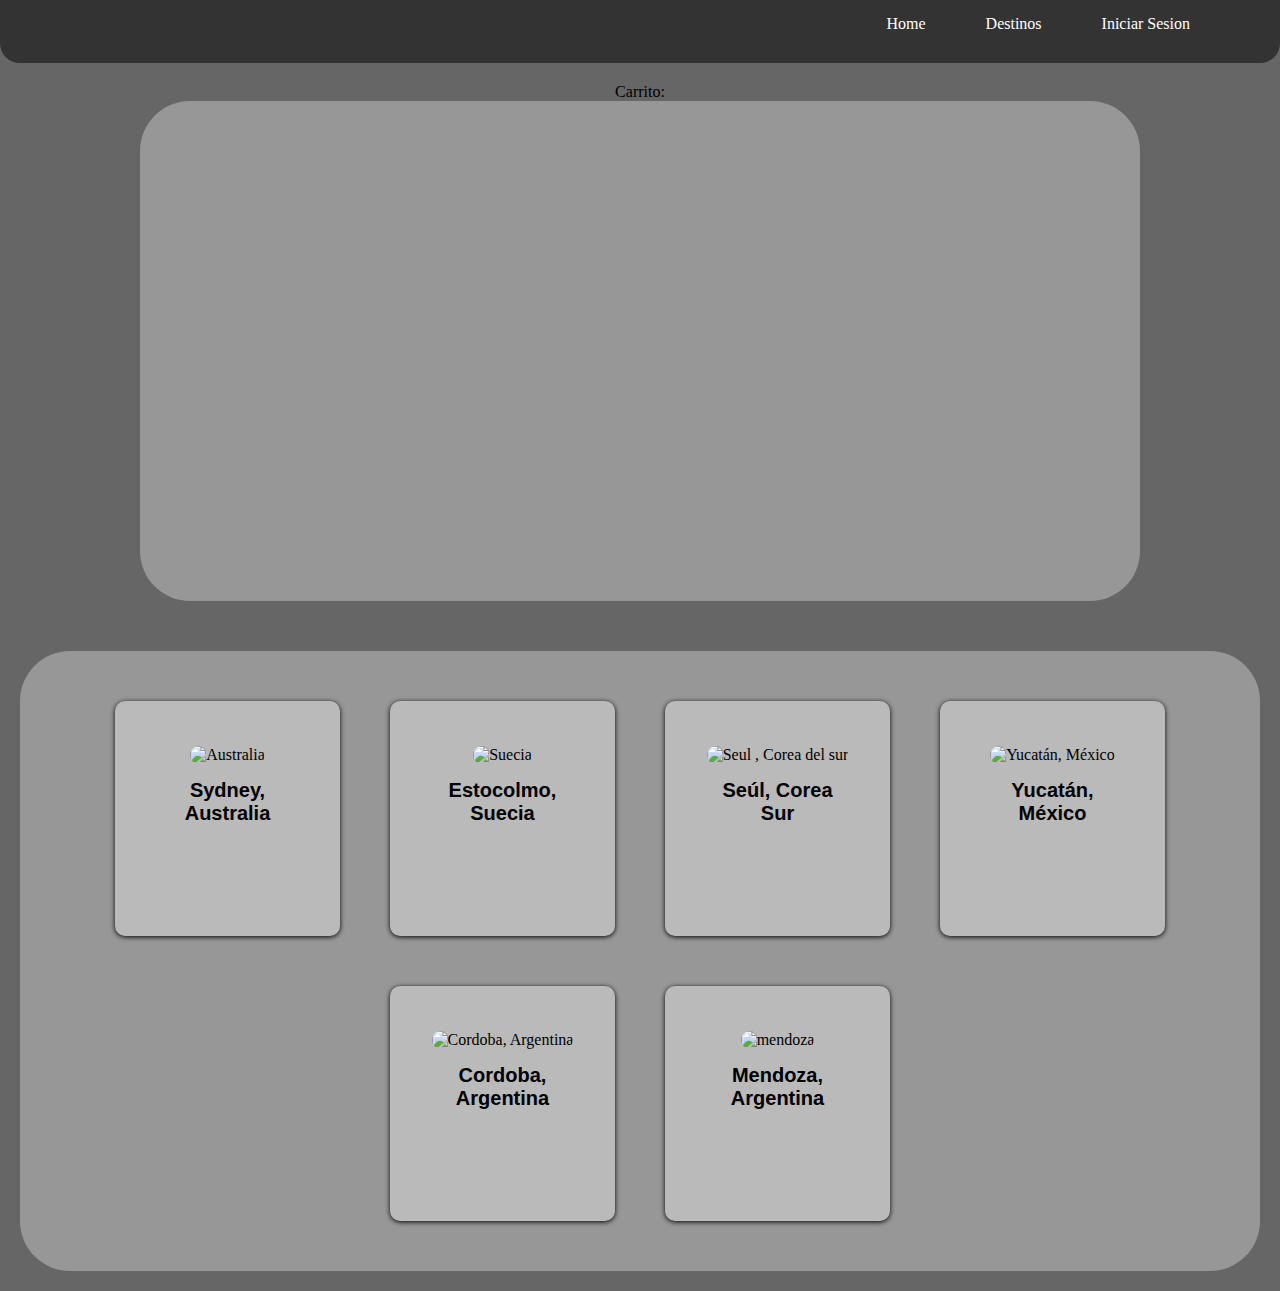
==== carrito/carrito.html @ 8db75a42 "Project 1.4" ====
<!DOCTYPE html>
<html lang="en">
<head>
    <meta charset="UTF-8">
    <meta name="viewport" content="width=device-width, initial-scale=1.0">
    <title>Carrito</title>
    <link rel="stylesheet" href="carrito.css">
</head>
<body>
    <header>
        <nav class="navbar">
            <div class="container">
            <div class="logo-container">
              <a href="#"><img src="../img/logo2.jpeg" alt=""></a>
            </div>
              <ul class="nav-links">
                <li><a href="#"><p>Home</a></p></li>
                <li><a href="../shop/shop.html"><p>Destinos</p></a></li>
                <li><a href="../login/login.html"><p>Iniciar Sesion</p></a></li>
              </ul>
            </div>
        </nav>
    </header>
    <label for="">Carrito:</label>
    <div class="shop">
        <div class="compra sidney">
            <ul>
                <li>Sidney, Australia</li>
                <li><input type="number" name="Pasaje" id="sid" min="0"></li>
                <input type="button" value="Calcular" onclick="precioAus()"/> 
                <li>Total:$</li>
                <li id="res-aus">0</li>
            </ul>
        </div>
        <div class="compra suecia">
            <ul>
                <li>Estocolmo, Suecia</li>
                <li><input type="number" name="Pasaje" id="sue" min="0"></li>
                <input type="button" value="Calcular" onclick="precioSue()"/>
                <li>Total:$</li>
                <li id="res-sue">0</li>
            </ul>
        </div>
        <div class="compra seul">
            <ul>
                <li>Seúl, Corea Sur</li>
                <li><input type="number" name="Pasaje" id="cor" min="0"></li>
                <input type="button" value="Calcular" onclick="precioCor()"/>
                <li>Total:$</li>
                <li id="res-cor">0</li>
            </ul>
        </div>
            <div class="compra mexico">
                <ul>
                <li>Yucatán, México</li>
                <li><input type="number" name="Pasaje" id="mex" min="0"></li>
                <input type="button" value="Calcular" onclick="precioMex()"/>
                <li>Total:$</li>
                <li id="res-mex">0</li>
            </ul>
        </div>
        <div class="compra cordoba">
            <ul>
                <li>Cordoba, Argentina</li>
                <li><input type="number" name="Pasaje" id="cor" min="0"></li>
                <input type="button" value="Calcular" onclick="precioCor()"/>
                <li>Total:$</li>
                <li id="res-cor">0</li>
            </ul>
        </div>
        <div class="compra mendoza">
            <ul>
                <li>Mendoza, Argentina</li>
                <li><input type="number" name="Pasaje" id="men" min="0"></li>
                <input type="button" value="Calcular" onclick="precioMen()"/>
                <li>Total:$</li>
                <li id="res-men">0</li>
            </ul>
        </div>
    </div>

    <div class="productos">
        <div class="card-container">
            <div class="card oceania" onclick="CompraSidney()">
                <img src="https://static1.squarespace.com/static/55ee34aae4b0bf70212ada4c/57d9829837c5819632bc630b/5e06e89e74877f00dbb21494/1577545446402/keith-zhu-qaNcz43MeY8-unsplash+%281%29.jpg?format=1500w" alt="Australia"/>
                <h2>Sydney, Australia</h2>
            </div>
            <div class="card europa" onclick="CompraSuecia()">
                 <img src="https://a.cdn-hotels.com/gdcs/production160/d1913/579b250e-49fe-44ed-9f9e-39d8d53a8c75.jpg?impolicy=fcrop&w=800&h=533&q=medium"
                 alt="Suecia" />
                <h2>Estocolmo, Suecia</h2>
            </div>
            <div class="card asia" onclick="CompraSeul()">
                 <img src="https://lonelyplanetes.cdnstatics2.com/sites/default/files/styles/max_1300x1300/public/fotos/coreadelsur_seul_dongdaemundesignplaza_shutterstockrf_670991701_fenlioq_shutterstock.jpg?itok=J4MNT6CJ" alt="Seul , Corea del sur "/>
                 <h2>Seúl, Corea Sur </h2>
        </div>
            <div class="card america" onclick="CompraMexico()">
                <img src="https://www.yucatan.gob.mx/docs/galerias/chichen_itza/38.jpg?impolicy=fcrop&w=1040&h=580&q=mediumHigh" alt="Yucatán, México"/>
                <h2>Yucatán, México</h2>
        </div>
        <div class="card america" onclick="CompraCordoba()">
                <img src="https://mediaim.expedia.com/destination/1/6a8203b71ad6e62e6b4d6b9923a2ca59.jpg?impolicy=fcrop&w=1040&h=580&q=mediumHigh" alt="Cordoba, Argentina"/>
                <h2>Cordoba, Argentina</h2>
        </div>
        <div class="card america" onclick="CompraMendoza()">
            <img src="https://www.argentina.gob.ar/sites/default/files/2020/06/provincia-mendoza-jumbotron.jpg" alt="mendoza"/>
            <h2>Mendoza, Argentina</h2>
            </div>
        </div>
    </div>
    <script type="text/javascript" src="./cart.js"></script>
</body>
</html>
---- carrito/carrito.css ----
body {
    margin: 0;
    background-color: #666;
}

/*INICIO DE NAV*/
.navbar {
    background-color: #333;
    color: #fff;
    padding: 10px 0;
    border-end-end-radius: 20px;
    border-end-start-radius: 20px;
    margin-bottom: 20px;
  }

  .logo-container {
    margin-right: auto;
}
  
  .container {
    display: flex;
    justify-content: space-between;
    align-items: center;
    margin: 0 50px;
    padding: 0 20px;
  }

 .container p {
    display: inline-block;
    position: relative;
    color: white;
  }
  
  .container p::after {
    content: '';
    position: absolute;
    width: 100%;
    transform: scaleX(0);
    height: 2px;
    bottom: 0;
    left: 0;
    background-color: white;
    transform-origin: bottom right;
    transition: transform 0.25s ease-out;
  }
  
  .container p:hover::after {
    transform: scaleX(1);
    transform-origin: bottom left;
  }

  .container img{
    border-radius: 50%;
    width: 100px;
  }
  
  .nav-links {
    list-style: none;
    margin: 0;
    padding: 0;
    display: flex;
  }
  
  .nav-links li {
    margin-right: 20px;
  }
  
  .nav-links li:last-child {
    margin-right: 0;
  }
  
  .nav-links a {
    color: #fff;
    text-decoration: none;
    font-size: 16px;
  }
/*FIN DE NAV*/

.shop { 
    display: flex;
    flex-direction: column;
    grid-template-columns: auto;
    background-color: #979797;
    justify-content: center;
    width: 1000px;
    height: 500px; 
    margin: auto;
    border-radius: 50px;
    margin-bottom: 50px;
    gap: 10px;
}

label {
    display: flex;
    justify-content: center;
}

.compra {
    display: none; 
    background-color: #bababa;
    height: 50px;
    border-radius: 20px;
    border: solid black 4px;
    padding: 0 10px;
}

.compra li {
    margin: 0 20px;
    display: inline-flex;
    list-style: none;
}


.productos {
    display: flex;
    background-color: #979797;
    justify-content: center;
    justify-items: center;
    /* width: 1750px; */
    /* height: 500px; */
    margin: 20px;
    border-radius: 50px;
}

.card-container{
    display: flex;
    flex-wrap: wrap;
    justify-content: center;
    gap: 50px; 
    border-radius: 20px;
    margin: 50px 0;
}
.card{
    background-color: #bababa;
    text-align: center;
    width: 175px;
    height: 200px;
    padding: 25px;
    border: solid none; 
    border-radius: 10px;
    box-shadow: 0px 1px 5px 0px;
    padding-bottom: 10px;
    transition: all ease-in-out 300ms;
    cursor: pointer;
}

.card h2 {
    font-family: Arial, Helvetica, sans-serif;
    font-size: 20px;
}

.card:hover {
    transform: scale(1.05);
}

.card img{
    height: 100px;
    width: 150px;
    text-align: center;
    border-radius: 10px;
    margin: 20px auto 10px auto;
}

.card h2, p{
    margin: 5px 20px 10px 20px;
    padding-bottom: 10px;
}
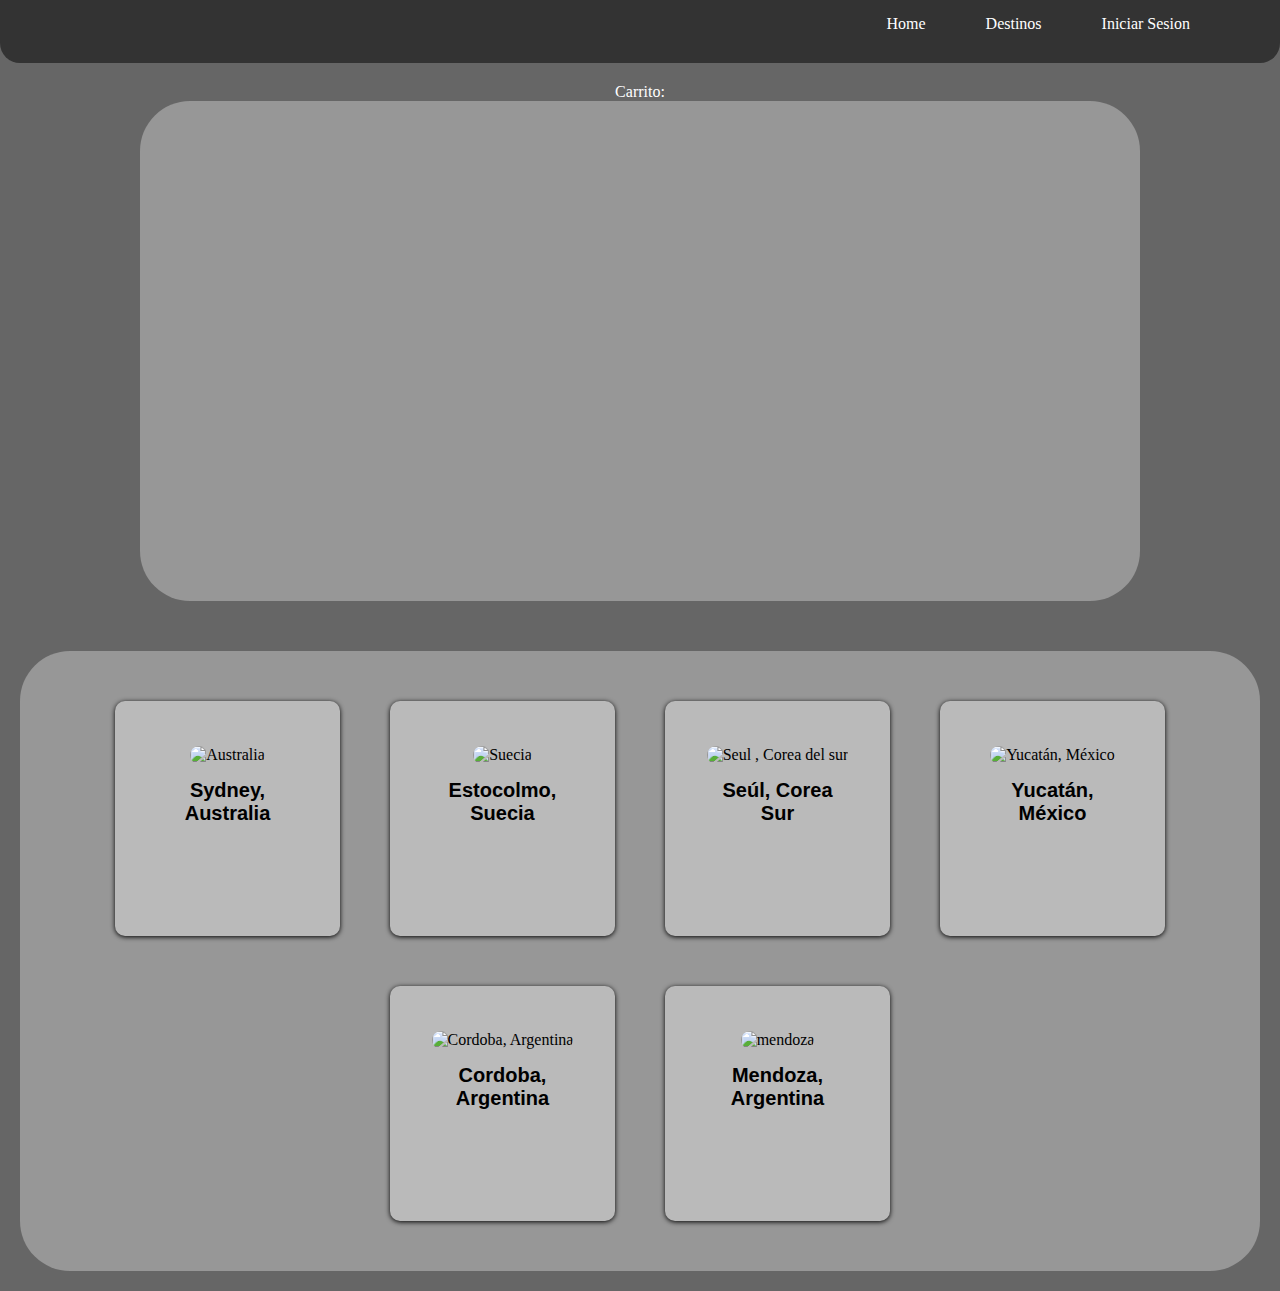
==== commit cbc9b476: "Cambios Finales 1.1" ====
--- a/carrito/carrito.html
+++ b/carrito/carrito.html
@@ -1,6 +1,7 @@
 <!DOCTYPE html>
 <html lang="en">
 <head>
+    <link rel="shortcut icon" href="../img/logo2.jpeg" type="image/x-icon" />
     <meta charset="UTF-8">
     <meta name="viewport" content="width=device-width, initial-scale=1.0">
     <title>Carrito</title>
@@ -10,18 +11,24 @@
     <header>
         <nav class="navbar">
             <div class="container">
-            <div class="logo-container">
-              <a href="#"><img src="../img/logo2.jpeg" alt=""></a>
-            </div>
+                <div class="logo-container">
+                    <a href="../index.html"><img src="../img/logo2.jpeg" alt=""></a> 
+                    <!-- <a href="../index.html"> <div><h1>Travelling</h1></div> </a> -->
+                    <!-- Anadí este div con el nombre de la pagina -->
+                </div>
+            
+                <!-- Eliminé el logo repetido de está parte  -->
+
               <ul class="nav-links">
-                <li><a href="#"><p>Home</a></p></li>
-                <li><a href="../shop/shop.html"><p>Destinos</p></a></li>
+                <li><a href="./carrito/carrito.html"><p><img id="cartlogo" src="../img/cart-logo.png" alt=""></p></a></li>
+                <li><a href="../index.html"><p>Home</p></a></li>
+                <li><a href="../shop.html"><p>Destinos</p></a></li>
                 <li><a href="../login/login.html"><p>Iniciar Sesion</p></a></li>
               </ul>
             </div>
         </nav>
     </header>
-    <label for="">Carrito:</label>
+    <label for="" style="color: #fff;">Carrito:</label>
     <div class="shop">
         <div class="compra sidney">
             <ul>
@@ -62,10 +69,10 @@
         <div class="compra cordoba">
             <ul>
                 <li>Cordoba, Argentina</li>
-                <li><input type="number" name="Pasaje" id="cor" min="0"></li>
-                <input type="button" value="Calcular" onclick="precioCor()"/>
+                <li><input type="number" name="Pasaje" id="cord" min="0"></li>
+                <input type="button" value="Calcular" onclick="precioCord()"/>
                 <li>Total:$</li>
-                <li id="res-cor">0</li>
+                <li id="res-cord">0</li>
             </ul>
         </div>
         <div class="compra mendoza">
